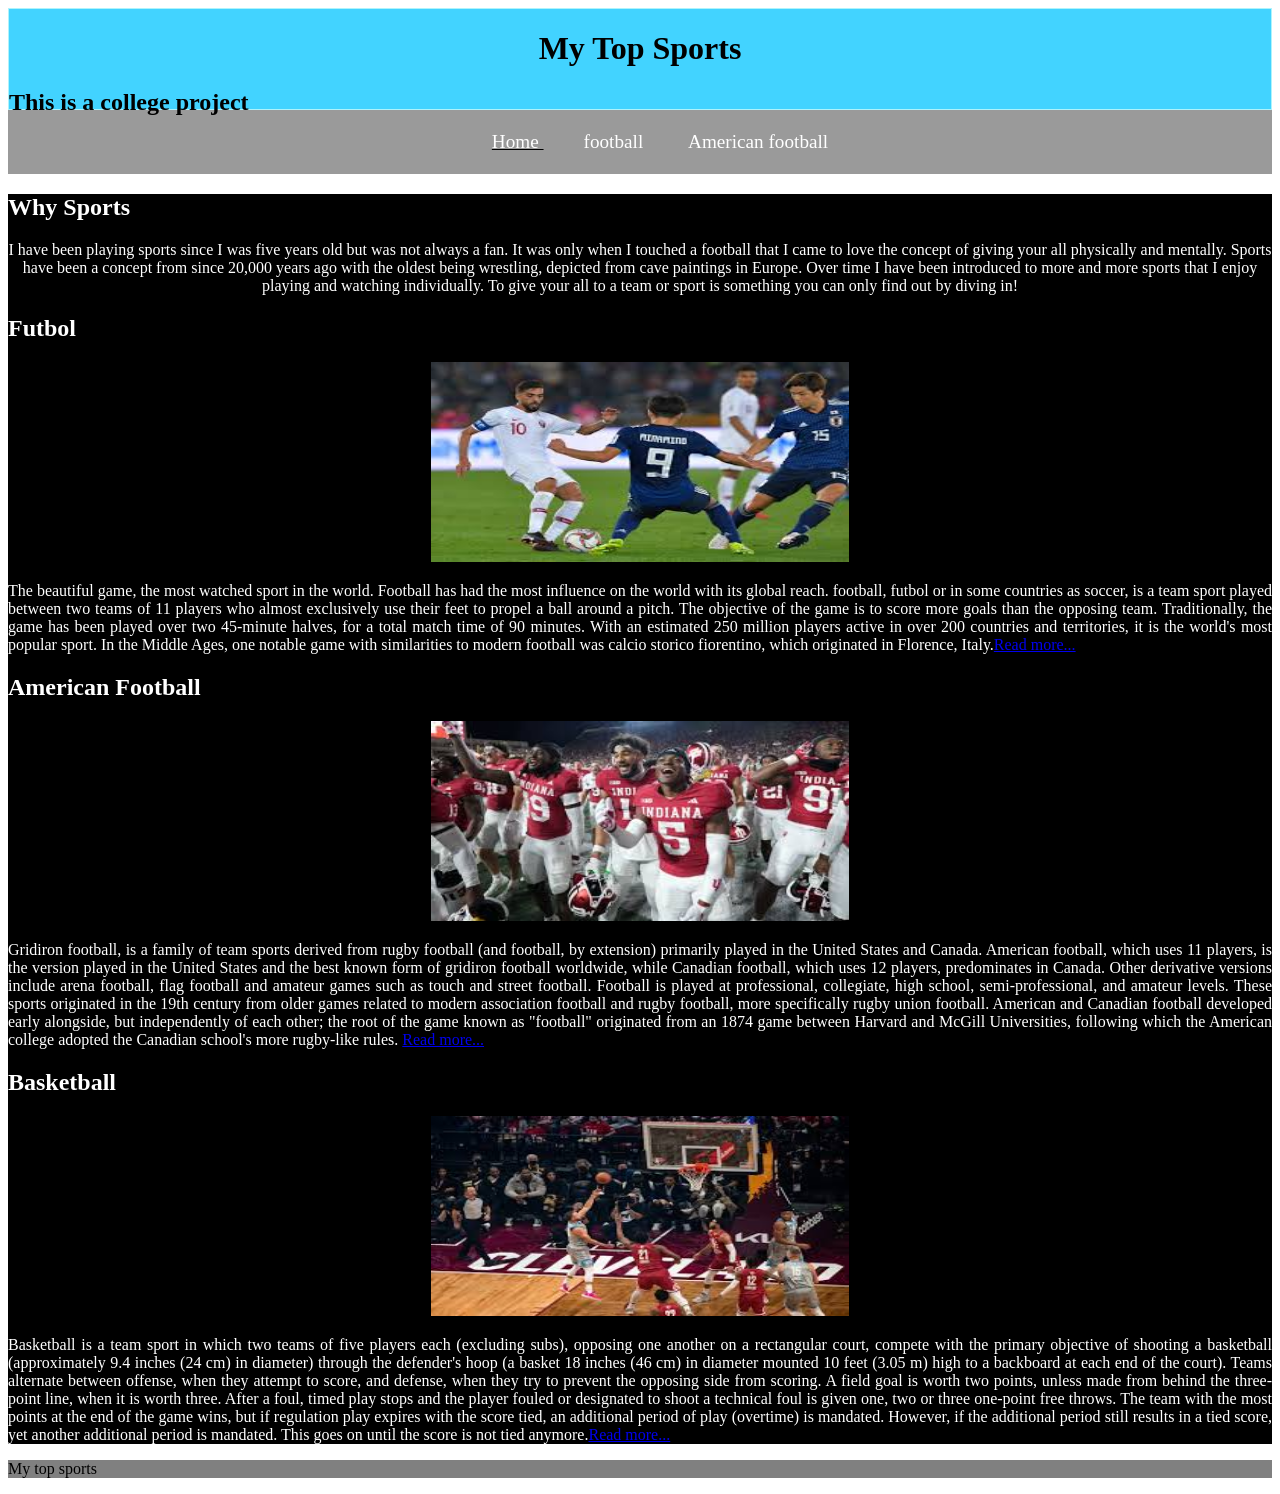
==== index.html @ fcd102ad "Add files via upload" ====
<!DOCTYPE html>
<html lang="en">
    <head>
        <meta charset="UTF-8">
        <meta name = "viewport" content = "width=device-width, initial-scale=1.0">
        <meta name="description" content=" project home page">
        <meta name="keywords" content="sports, football, nfl, nba">
        <title> My favorite sports </title>
        <link rel="stylesheet" href="styles/style.css">
        <link rel="icon" href="images/icon.png" type="image/gif">
    </head>
    <body>
        <!--Header section-->
        <header>
            <!-- inline styling for image to the logo-->
            <h1>My Top Sports</h1>
            <h2>This is a college project</h2>
        </header>
        <nav>
            <!-- Navigation Section-->
            <ul>
                <li id="active"> <a href="index.html"> Home <a></li>
                <li> <a href="football.html"> football </a></li>
                <li> <a href="americanFootball.html"> American football </a></li>
            </ul>
        </nav>
        <main>
            <h2>Why Sports</h2>
            <section class="abc">
                    I have been playing sports since I was five years old but was not always a fan.
                    It was only when I touched a football that I came to love the concept of giving your all physically and mentally.
                    Sports have been a concept from since 20,000 years ago with the oldest being wrestling, depicted from cave paintings in Europe.
                    Over time I have been introduced to more and more sports that I enjoy playing and watching individually.
                    To give your all to a team or sport is something you can only find out by diving in!
                </p>
            </section>
            <h2>Futbol</h2>
            <section class="abc">
                <img class="normie" style="float: none;" src="images/football.jpg" alt="football" height="200" width="33%">
                <p>
                    The beautiful game, the most watched sport in the world. 
                    Football has had the most influence on the world with its global reach. 
                    football, futbol or in some countries as soccer, is a team sport played between two teams of 11 players who almost exclusively use their feet to propel a ball around a pitch. 
                    The objective of the game is to score more goals than the opposing team. 
                    Traditionally, the game has been played over two 45-minute halves, for a total match time of 90 minutes. 
                    With an estimated 250 million players active in over 200 countries and territories, it is the world's most popular sport. 
                    In the Middle Ages, one notable game with similarities to modern football was calcio storico fiorentino, which originated in Florence, Italy.<a href="https://en.wikipedia.org/wiki/Association_football">Read more... </a>
                </p>
            </section>
            <h2>American Football</h2>
            <section class="abc">
                <img class="normie" style="float: none;" src="images/hoosiers.jpg" alt="nfl" height="200" width="33%">
                <p>
                    Gridiron football, is a family of team sports derived from rugby football (and football, by extension) primarily played in the United States and Canada.
                    American football, which uses 11 players, is the version played in the United States and the best known form of gridiron football worldwide, while Canadian football, which uses 12 players, predominates in Canada. 
                    Other derivative versions include arena football, flag football and amateur games such as touch and street football. Football is played at professional, collegiate, high school, semi-professional, and amateur levels. 
                    These sports originated in the 19th century from older games related to modern association football and rugby football, more specifically rugby union football. 
                    American and Canadian football developed early alongside, but independently of each other; the root of the game known as "football" originated from an 1874 game between Harvard and McGill Universities, following which the American college adopted the Canadian school's more rugby-like rules.
                    <a href="https://en.wikipedia.org/wiki/Gridiron_football">Read more...</a>
                </p>
            </section>
            <h2>Basketball</h2>
            <section class="abc">
                <img class="normie" style="float: none;" src="images/basketball.jpg" alt="basketball" height="200" width="33%">
                <p>
                    Basketball is a team sport in which two teams of five players each (excluding subs), opposing one another on a rectangular court, compete with the primary objective of shooting a basketball (approximately 9.4 inches (24 cm) in diameter) through the defender's hoop (a basket 18 inches (46 cm) in diameter mounted 10 feet (3.05 m) high to a backboard at each end of the court). 
                    Teams alternate between offense, when they attempt to score, and defense, when they try to prevent the opposing side from scoring. 
                    A field goal is worth two points, unless made from behind the three-point line, when it is worth three. 
                    After a foul, timed play stops and the player fouled or designated to shoot a technical foul is given one, two or three one-point free throws. 
                    The team with the most points at the end of the game wins, but if regulation play expires with the score tied, an additional period of play (overtime) is mandated. 
                    However, if the additional period still results in a tied score, yet another additional period is mandated. 
                    This goes on until the score is not tied anymore.<a href="https://en.wikipedia.org/wiki/Basketball">Read more...</a>
                </p>
            </section>
        </main>
        <footer>
            <p> My top sports</p>
        </footer>
    </body>
</html>
---- styles/style.css ----
header {
    height: 100px;
    background-color: rgb(66, 211, 255);
    border: 1px solid rgb(173, 243, 252);
}
.image {
    margin: 10px;
    
}
h1 {
    color: #000000;
    text-align: center;
}
.abc {
    text-align: center;
    margin-bottom: 15px;
}
nav {
    background-color: #9a9a9a;
    padding: 2px;
}

nav ul {
    text-align: center;
    font-size: 1.2em;
}

nav ul li {
    list-style-type: none;
    display: inline;
    padding: 15px;
    margin: 5px;
}
#active {
    text-decoration: underline;
}
nav ul li a {

    color: white;
    text-decoration: none;
}
main {
    background-color: #000000;
    color: white;
    margin: 0px;
    padding: 0px;
}
#content {
    float: left;
    width: 80%;
    border: 1px solid grey;
}
p {
    text-align: justify;
}
.text {
    color: rgb(197, 83, 83);
}
.col_detail {
    column-count: 3;
    column-rule: 1px solid white;
    column-gap: 50px;
    padding: 2px;
}
footer {
    clear: both;
    border: 1px solide orange;
    padding: 0;
    margin: 0;
    position: relative;
    bottom: 0;
    width: 100%;
    background-color: grey;
    text-align: center;
}
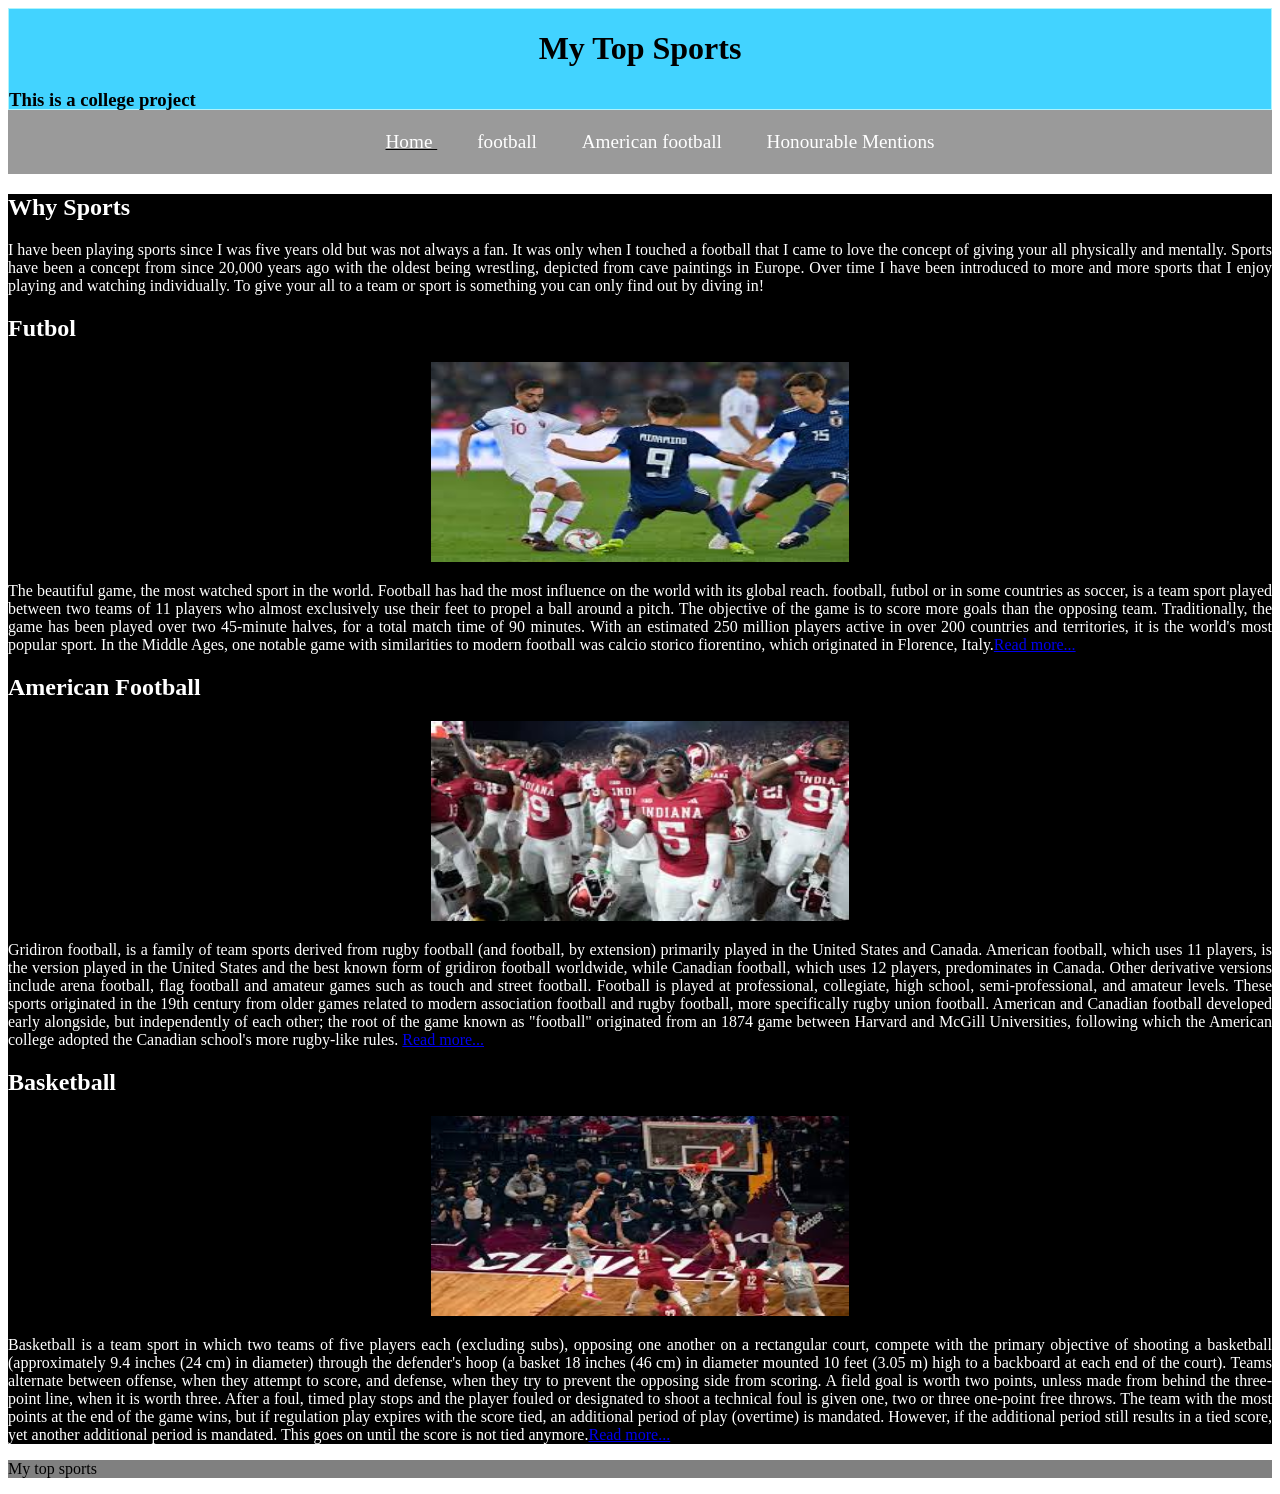
==== commit ff6e7c9a: "Update index.html" ====
--- a/index.html
+++ b/index.html
@@ -12,9 +12,8 @@
     <body>
         <!--Header section-->
         <header>
-            <!-- inline styling for image to the logo-->
             <h1>My Top Sports</h1>
-            <h2>This is a college project</h2>
+            <h3>This is a college project</h3>
         </header>
         <nav>
             <!-- Navigation Section-->
@@ -22,11 +21,13 @@
                 <li id="active"> <a href="index.html"> Home <a></li>
                 <li> <a href="football.html"> football </a></li>
                 <li> <a href="americanFootball.html"> American football </a></li>
+                <li> <a href="honourableMentions.html"> Honourable Mentions </a></li>
             </ul>
         </nav>
         <main>
             <h2>Why Sports</h2>
             <section class="abc">
+                <p>
                     I have been playing sports since I was five years old but was not always a fan.
                     It was only when I touched a football that I came to love the concept of giving your all physically and mentally.
                     Sports have been a concept from since 20,000 years ago with the oldest being wrestling, depicted from cave paintings in Europe.
@@ -77,4 +78,4 @@
             <p> My top sports</p>
         </footer>
     </body>
-</html>+</html>
